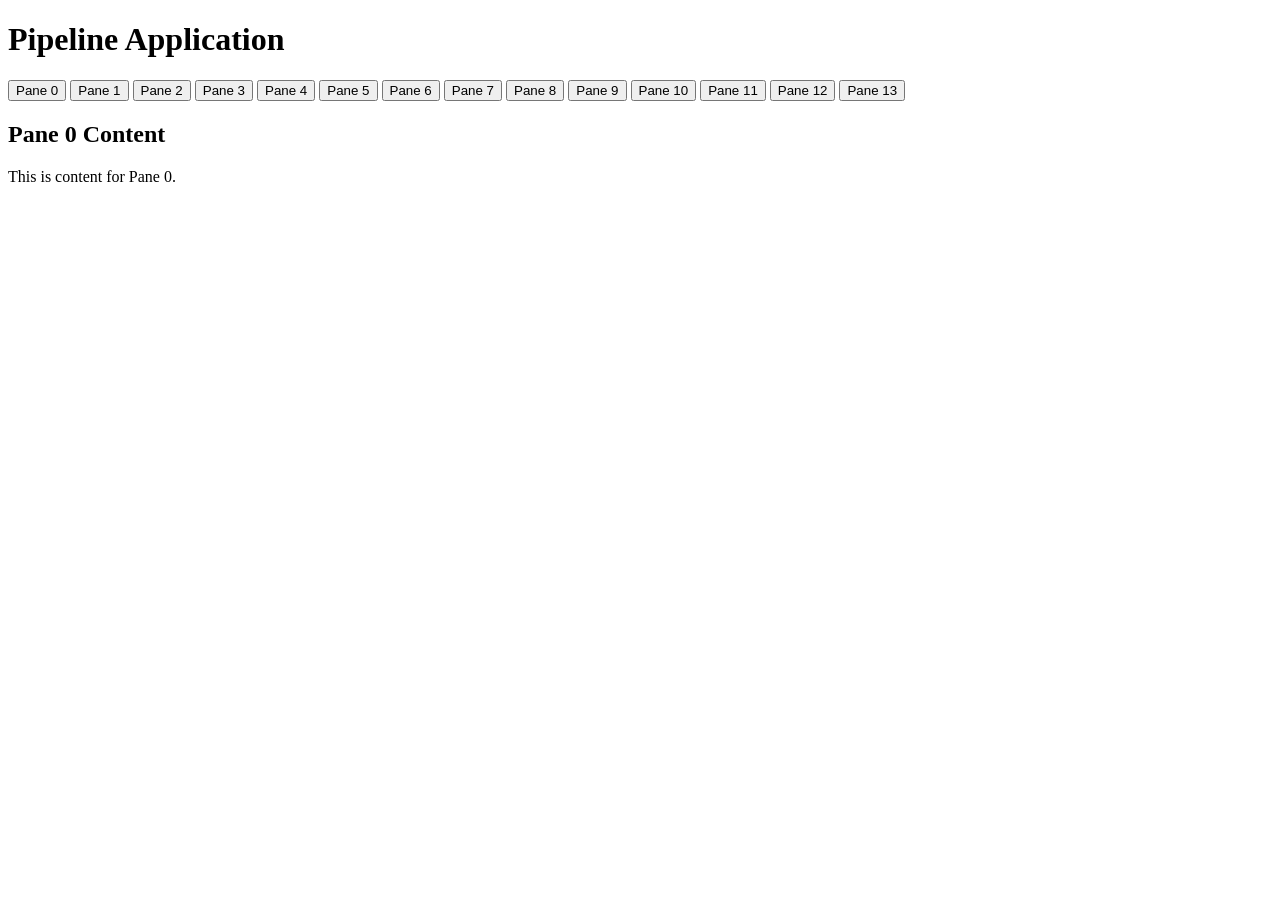
==== pipeline-application-with-disclaimer.html @ a85e3d4d "Updated pipeline-application-with-disclaimer.html with all corrected functionality and features." ====
<!DOCTYPE html>
<html lang="en">
<head>
    <meta charset="UTF-8">
    <meta name="viewport" content="width=device-width, initial-scale=1.0">
    <title>Pipeline Application with Disclaimer</title>
    <link rel="stylesheet" href="styles.css">
    <script src="scripts.js"></script>
</head>
<body>
    <div class="container">
        <h1>Pipeline Application</h1>
        <div class="tabs">
            <button class="tablink" onclick="openTab(event, 'pane0')">Pane 0</button>
            <button class="tablink" onclick="openTab(event, 'pane1')">Pane 1</button>
            <button class="tablink" onclick="openTab(event, 'pane2')">Pane 2</button>
            <button class="tablink" onclick="openTab(event, 'pane3')">Pane 3</button>
            <button class="tablink" onclick="openTab(event, 'pane4')">Pane 4</button>
            <button class="tablink" onclick="openTab(event, 'pane5')">Pane 5</button>
            <button class="tablink" onclick="openTab(event, 'pane6')">Pane 6</button>
            <button class="tablink" onclick="openTab(event, 'pane7')">Pane 7</button>
            <button class="tablink" onclick="openTab(event, 'pane8')">Pane 8</button>
            <button class="tablink" onclick="openTab(event, 'pane9')">Pane 9</button>
            <button class="tablink" onclick="openTab(event, 'pane10')">Pane 10</button>
            <button class="tablink" onclick="openTab(event, 'pane11')">Pane 11</button>
            <button class="tablink" onclick="openTab(event, 'pane12')">Pane 12</button>
            <button class="tablink" onclick="openTab(event, 'pane13')">Pane 13</button>
        </div>

        <div id="pane0" class="tabcontent">
            <h2>Pane 0 Content</h2>
            <p>This is content for Pane 0.</p>
        </div>
        <div id="pane1" class="tabcontent" style="display:none;">
            <h2>Pane 1 Content</h2>
            <p>This is content for Pane 1.</p>
        </div>
        <div id="pane2" class="tabcontent" style="display:none;">
            <h2>Pane 2 Content</h2>
            <p>This is content for Pane 2.</p>
        </div>
        <div id="pane3" class="tabcontent" style="display:none;">
            <h2>Pane 3 Content</h2>
            <p>This is content for Pane 3.</p>
        </div>
        <div id="pane4" class="tabcontent" style="display:none;">
            <h2>Pane 4 Content</h2>
            <p>This is content for Pane 4.</p>
        </div>
        <div id="pane5" class="tabcontent" style="display:none;">
            <h2>Pane 5 Content</h2>
            <p>This is content for Pane 5.</p>
        </div>
        <div id="pane6" class="tabcontent" style="display:none;">
            <h2>Pane 6 Content</h2>
            <p>This is content for Pane 6.</p>
        </div>
        <div id="pane7" class="tabcontent" style="display:none;">
            <h2>Pane 7 Content</h2>
            <p>This is content for Pane 7.</p>
        </div>
        <div id="pane8" class="tabcontent" style="display:none;">
            <h2>Pane 8 Content</h2>
            <p>This is content for Pane 8.</p>
        </div>
        <div id="pane9" class="tabcontent" style="display:none;">
            <h2>Pane 9 Content</h2>
            <p>This is content for Pane 9.</p>
        </div>
        <div id="pane10" class="tabcontent" style="display:none;">
            <h2>Pane 10 Content</h2>
            <p>This is content for Pane 10.</p>
        </div>
        <div id="pane11" class="tabcontent" style="display:none;">
            <h2>Pane 11 Content</h2>
            <p>This is content for Pane 11.</p>
        </div>
        <div id="pane12" class="tabcontent" style="display:none;">
            <h2>Pane 12 Content</h2>
            <p>This is content for Pane 12.</p>
        </div>
        <div id="pane13" class="tabcontent" style="display:none;">
            <h2>Pane 13 Content</h2>
            <p>This is content for Pane 13.</p>
        </div>
    </div>

    <script>
        function openTab(evt, tabName) {
            var i, tabcontent, tablinks;

            tabcontent = document.getElementsByClassName("tabcontent");
            for (i = 0; i < tabcontent.length; i++) {
                tabcontent[i].style.display = "none";
            }

            tablinks = document.getElementsByClassName("tablink");
            for (i = 0; i < tablinks.length; i++) {
                tablinks[i].className = tablinks[i].className.replace(" active", "");
            }

            document.getElementById(tabName).style.display = "block";
            evt.currentTarget.className += " active";
        }
    </script>
</body>
</html>
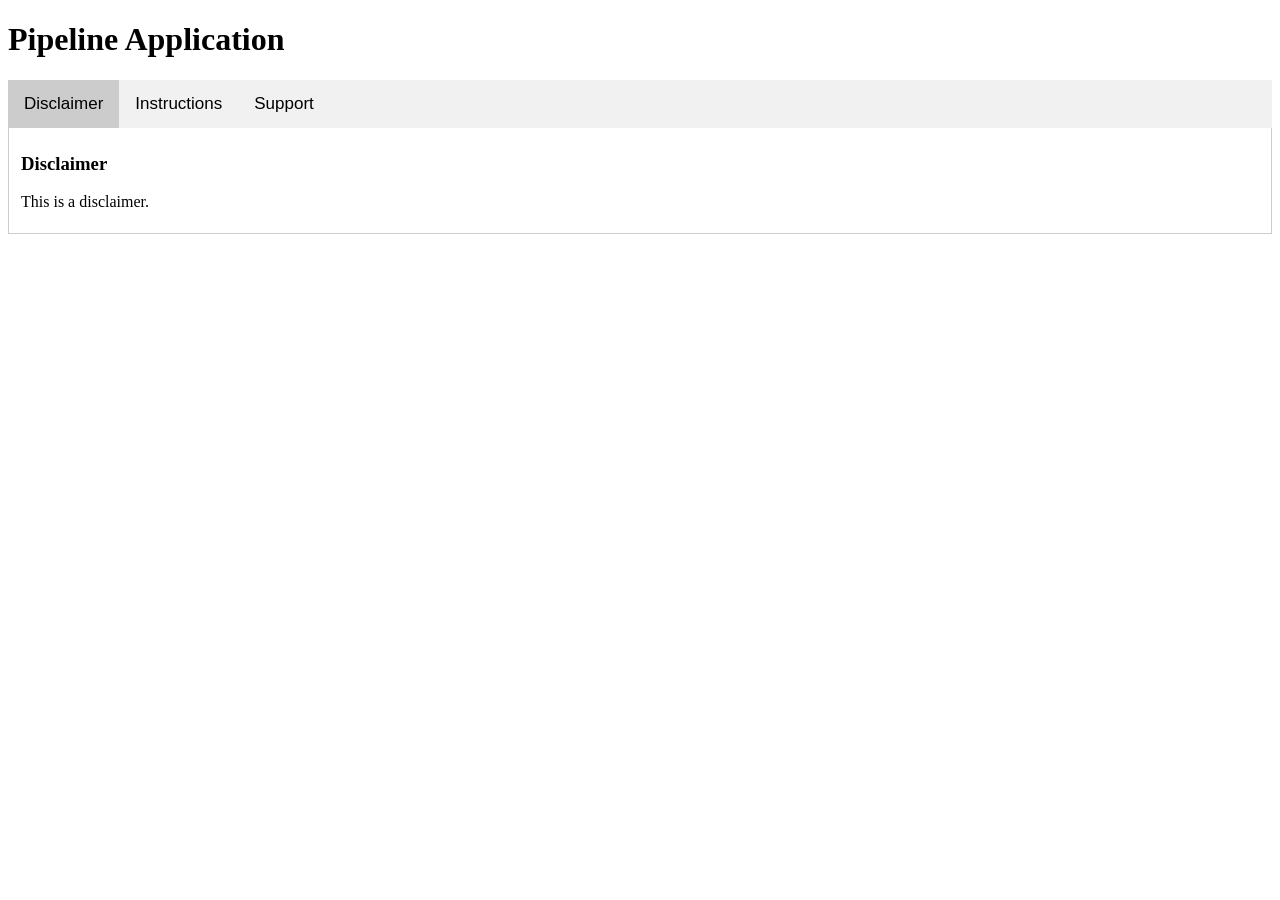
==== commit b55fa4ec: "Fix pane IDs to match the tab onclick handlers" ====
--- a/pipeline-application-with-disclaimer.html
+++ b/pipeline-application-with-disclaimer.html
@@ -1,107 +1,80 @@
 <!DOCTYPE html>
-<html lang="en">
+<html>
 <head>
-    <meta charset="UTF-8">
-    <meta name="viewport" content="width=device-width, initial-scale=1.0">
     <title>Pipeline Application with Disclaimer</title>
-    <link rel="stylesheet" href="styles.css">
-    <script src="scripts.js"></script>
-</head>
-<body>
-    <div class="container">
-        <h1>Pipeline Application</h1>
-        <div class="tabs">
-            <button class="tablink" onclick="openTab(event, 'pane0')">Pane 0</button>
-            <button class="tablink" onclick="openTab(event, 'pane1')">Pane 1</button>
-            <button class="tablink" onclick="openTab(event, 'pane2')">Pane 2</button>
-            <button class="tablink" onclick="openTab(event, 'pane3')">Pane 3</button>
-            <button class="tablink" onclick="openTab(event, 'pane4')">Pane 4</button>
-            <button class="tablink" onclick="openTab(event, 'pane5')">Pane 5</button>
-            <button class="tablink" onclick="openTab(event, 'pane6')">Pane 6</button>
-            <button class="tablink" onclick="openTab(event, 'pane7')">Pane 7</button>
-            <button class="tablink" onclick="openTab(event, 'pane8')">Pane 8</button>
-            <button class="tablink" onclick="openTab(event, 'pane9')">Pane 9</button>
-            <button class="tablink" onclick="openTab(event, 'pane10')">Pane 10</button>
-            <button class="tablink" onclick="openTab(event, 'pane11')">Pane 11</button>
-            <button class="tablink" onclick="openTab(event, 'pane12')">Pane 12</button>
-            <button class="tablink" onclick="openTab(event, 'pane13')">Pane 13</button>
-        </div>
-
-        <div id="pane0" class="tabcontent">
-            <h2>Pane 0 Content</h2>
-            <p>This is content for Pane 0.</p>
-        </div>
-        <div id="pane1" class="tabcontent" style="display:none;">
-            <h2>Pane 1 Content</h2>
-            <p>This is content for Pane 1.</p>
-        </div>
-        <div id="pane2" class="tabcontent" style="display:none;">
-            <h2>Pane 2 Content</h2>
-            <p>This is content for Pane 2.</p>
-        </div>
-        <div id="pane3" class="tabcontent" style="display:none;">
-            <h2>Pane 3 Content</h2>
-            <p>This is content for Pane 3.</p>
-        </div>
-        <div id="pane4" class="tabcontent" style="display:none;">
-            <h2>Pane 4 Content</h2>
-            <p>This is content for Pane 4.</p>
-        </div>
-        <div id="pane5" class="tabcontent" style="display:none;">
-            <h2>Pane 5 Content</h2>
-            <p>This is content for Pane 5.</p>
-        </div>
-        <div id="pane6" class="tabcontent" style="display:none;">
-            <h2>Pane 6 Content</h2>
-            <p>This is content for Pane 6.</p>
-        </div>
-        <div id="pane7" class="tabcontent" style="display:none;">
-            <h2>Pane 7 Content</h2>
-            <p>This is content for Pane 7.</p>
-        </div>
-        <div id="pane8" class="tabcontent" style="display:none;">
-            <h2>Pane 8 Content</h2>
-            <p>This is content for Pane 8.</p>
-        </div>
-        <div id="pane9" class="tabcontent" style="display:none;">
-            <h2>Pane 9 Content</h2>
-            <p>This is content for Pane 9.</p>
-        </div>
-        <div id="pane10" class="tabcontent" style="display:none;">
-            <h2>Pane 10 Content</h2>
-            <p>This is content for Pane 10.</p>
-        </div>
-        <div id="pane11" class="tabcontent" style="display:none;">
-            <h2>Pane 11 Content</h2>
-            <p>This is content for Pane 11.</p>
-        </div>
-        <div id="pane12" class="tabcontent" style="display:none;">
-            <h2>Pane 12 Content</h2>
-            <p>This is content for Pane 12.</p>
-        </div>
-        <div id="pane13" class="tabcontent" style="display:none;">
-            <h2>Pane 13 Content</h2>
-            <p>This is content for Pane 13.</p>
-        </div>
-    </div>
-
     <script>
+        // JavaScript to handle tab behavior
         function openTab(evt, tabName) {
-            var i, tabcontent, tablinks;
-
-            tabcontent = document.getElementsByClassName("tabcontent");
-            for (i = 0; i < tabcontent.length; i++) {
+            // Hide all elements with class="tabcontent"
+            var tabcontent = document.getElementsByClassName("tabcontent");
+            for (var i = 0; i < tabcontent.length; i++) {
                 tabcontent[i].style.display = "none";
             }
-
-            tablinks = document.getElementsByClassName("tablink");
-            for (i = 0; i < tablinks.length; i++) {
+            // Remove the class "active" from all buttons
+            var tablinks = document.getElementsByClassName("tablink");
+            for (var i = 0; i < tablinks.length; i++) {
                 tablinks[i].className = tablinks[i].className.replace(" active", "");
             }
-
+            // Show the current tab, and add an "active" class to the button that opened the tab
             document.getElementById(tabName).style.display = "block";
             evt.currentTarget.className += " active";
         }
     </script>
+    <style>
+        .tab {
+            overflow: hidden;
+            background-color: #f1f1f1;
+        }
+        .tab button {
+            background-color: inherit;
+            float: left;
+            border: none;
+            outline: none;
+            cursor: pointer;
+            padding: 14px 16px;
+            transition: 0.3s;
+            font-size: 17px;
+        }
+        .tab button:hover {
+            background-color: #ddd;
+        }
+        .tab button.active {
+            background-color: #ccc;
+        }
+        .tabcontent {
+            display: none;
+            padding: 6px 12px;
+            border: 1px solid #ccc;
+            border-top: none;
+        }
+    </style>
+</head>
+<body>
+    <h1>Pipeline Application</h1>
+    <div class="tab">
+        <button class="tablink" onclick="openTab(event, 'Disclaimer')">Disclaimer</button>
+        <button class="tablink" onclick="openTab(event, 'Instructions')">Instructions</button>
+        <button class="tablink" onclick="openTab(event, 'Support')">Support</button>
+    </div>
+
+    <div id="Disclaimer" class="tabcontent">
+        <h3>Disclaimer</h3>
+        <p>This is a disclaimer.</p>
+    </div>
+
+    <div id="Instructions" class="tabcontent">
+        <h3>Instructions</h3>
+        <p>Here are the instructions.</p>
+    </div>
+
+    <div id="Support" class="tabcontent">
+        <h3>Support</h3>
+        <p>For support, contact us.</p>
+    </div>
+
+    <script>
+        // Click on the first tab to open it by default
+        document.getElementsByClassName('tablink')[0].click();
+    </script>
 </body>
 </html>
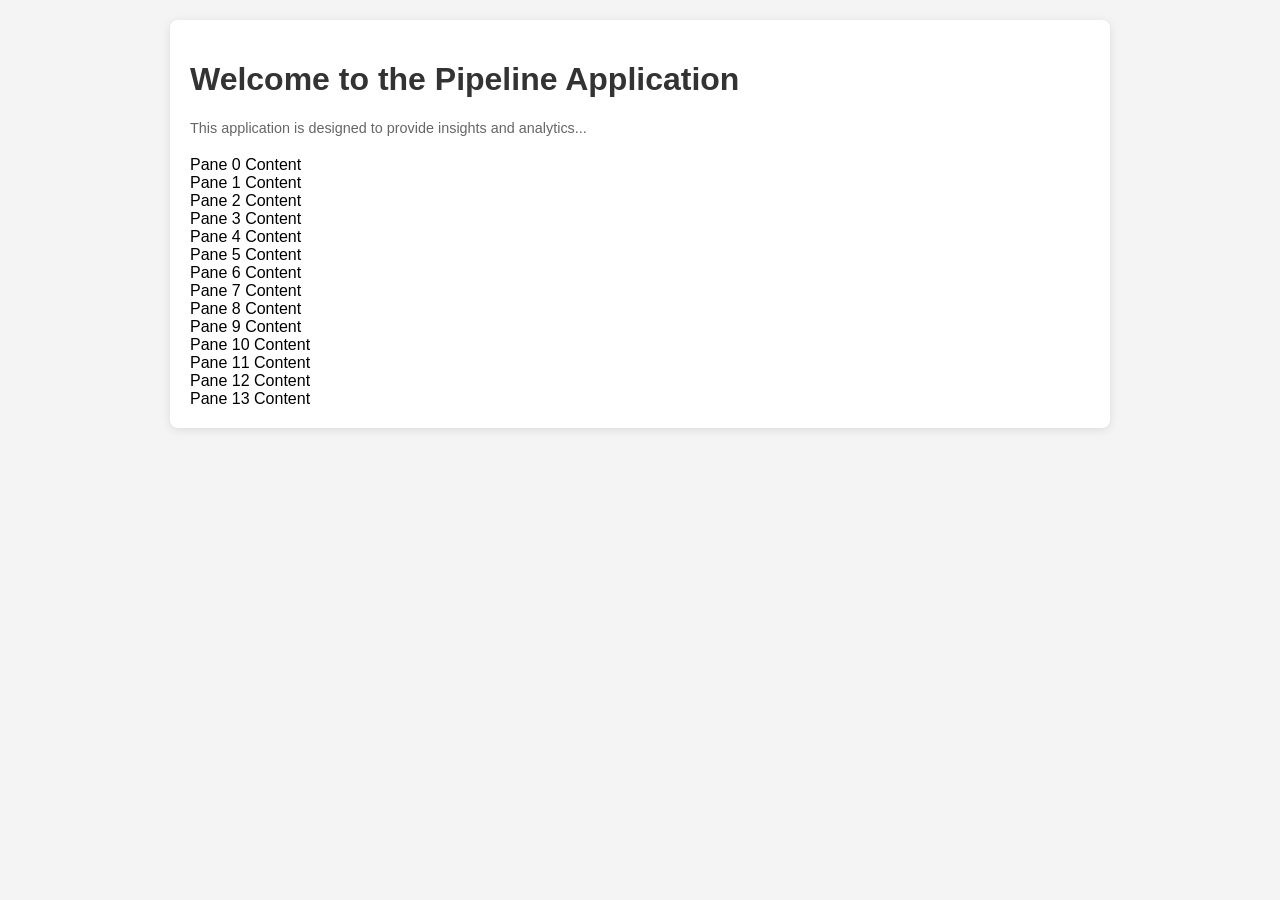
==== commit 0576f056: "Added pipeline-application-with-disclaimer.html, styles.css, and script.js files with complete conte" ====
--- a/pipeline-application-with-disclaimer.html
+++ b/pipeline-application-with-disclaimer.html
@@ -1,80 +1,34 @@
 <!DOCTYPE html>
-<html>
+<html lang="en">
 <head>
-    <title>Pipeline Application with Disclaimer</title>
-    <script>
-        // JavaScript to handle tab behavior
-        function openTab(evt, tabName) {
-            // Hide all elements with class="tabcontent"
-            var tabcontent = document.getElementsByClassName("tabcontent");
-            for (var i = 0; i < tabcontent.length; i++) {
-                tabcontent[i].style.display = "none";
-            }
-            // Remove the class "active" from all buttons
-            var tablinks = document.getElementsByClassName("tablink");
-            for (var i = 0; i < tablinks.length; i++) {
-                tablinks[i].className = tablinks[i].className.replace(" active", "");
-            }
-            // Show the current tab, and add an "active" class to the button that opened the tab
-            document.getElementById(tabName).style.display = "block";
-            evt.currentTarget.className += " active";
-        }
-    </script>
-    <style>
-        .tab {
-            overflow: hidden;
-            background-color: #f1f1f1;
-        }
-        .tab button {
-            background-color: inherit;
-            float: left;
-            border: none;
-            outline: none;
-            cursor: pointer;
-            padding: 14px 16px;
-            transition: 0.3s;
-            font-size: 17px;
-        }
-        .tab button:hover {
-            background-color: #ddd;
-        }
-        .tab button.active {
-            background-color: #ccc;
-        }
-        .tabcontent {
-            display: none;
-            padding: 6px 12px;
-            border: 1px solid #ccc;
-            border-top: none;
-        }
-    </style>
+    <meta charset="UTF-8">
+    <meta name="viewport" content="width=device-width, initial-scale=1.0">
+    <title>Pipeline Application</title>
+    <link rel="stylesheet" href="styles.css">
+    <script src="script.js" defer></script>
 </head>
 <body>
-    <h1>Pipeline Application</h1>
-    <div class="tab">
-        <button class="tablink" onclick="openTab(event, 'Disclaimer')">Disclaimer</button>
-        <button class="tablink" onclick="openTab(event, 'Instructions')">Instructions</button>
-        <button class="tablink" onclick="openTab(event, 'Support')">Support</button>
+    <div id="app">
+        <h1>Welcome to the Pipeline Application</h1>
+        <div id="disclaimer">
+            <p>This application is designed to provide insights and analytics...</p>
+        </div>
+        <div id="tabs">
+            <div id="pane0">Pane 0 Content</div>
+            <div id="pane1">Pane 1 Content</div>
+            <div id="pane2">Pane 2 Content</div>
+            <div id="pane3">Pane 3 Content</div>
+            <div id="pane4">Pane 4 Content</div>
+            <div id="pane5">Pane 5 Content</div>
+            <div id="pane6">Pane 6 Content</div>
+            <div id="pane7">Pane 7 Content</div>
+            <div id="pane8">Pane 8 Content</div>
+            <div id="pane9">Pane 9 Content</div>
+            <div id="pane10">Pane 10 Content</div>
+            <div id="pane11">Pane 11 Content</div>
+            <div id="pane12">Pane 12 Content</div>
+            <div id="pane13">Pane 13 Content</div>
+        </div>
     </div>
-
-    <div id="Disclaimer" class="tabcontent">
-        <h3>Disclaimer</h3>
-        <p>This is a disclaimer.</p>
-    </div>
-
-    <div id="Instructions" class="tabcontent">
-        <h3>Instructions</h3>
-        <p>Here are the instructions.</p>
-    </div>
-
-    <div id="Support" class="tabcontent">
-        <h3>Support</h3>
-        <p>For support, contact us.</p>
-    </div>
-
-    <script>
-        // Click on the first tab to open it by default
-        document.getElementsByClassName('tablink')[0].click();
-    </script>
 </body>
 </html>
--- a/styles.css
+++ b/styles.css
@@ -0,0 +1,35 @@
+body {
+    font-family: Arial, sans-serif;
+    margin: 0;
+    padding: 0;
+    background-color: #f4f4f4;
+}
+
+#app {
+    max-width: 900px;
+    margin: 20px auto;
+    padding: 20px;
+    background: #fff;
+    border-radius: 8px;
+    box-shadow: 0 2px 10px rgba(0, 0, 0, 0.1);
+}
+
+h1 {
+    color: #333;
+}
+
+#tabs {
+    margin-top: 20px;
+}
+
+.tab {
+    padding: 10px;
+    border: 1px solid #ddd;
+    border-radius: 4px;
+    margin-bottom: 10px;
+}
+
+#disclaimer {
+    font-size: 0.9em;
+    color: #666;
+}
